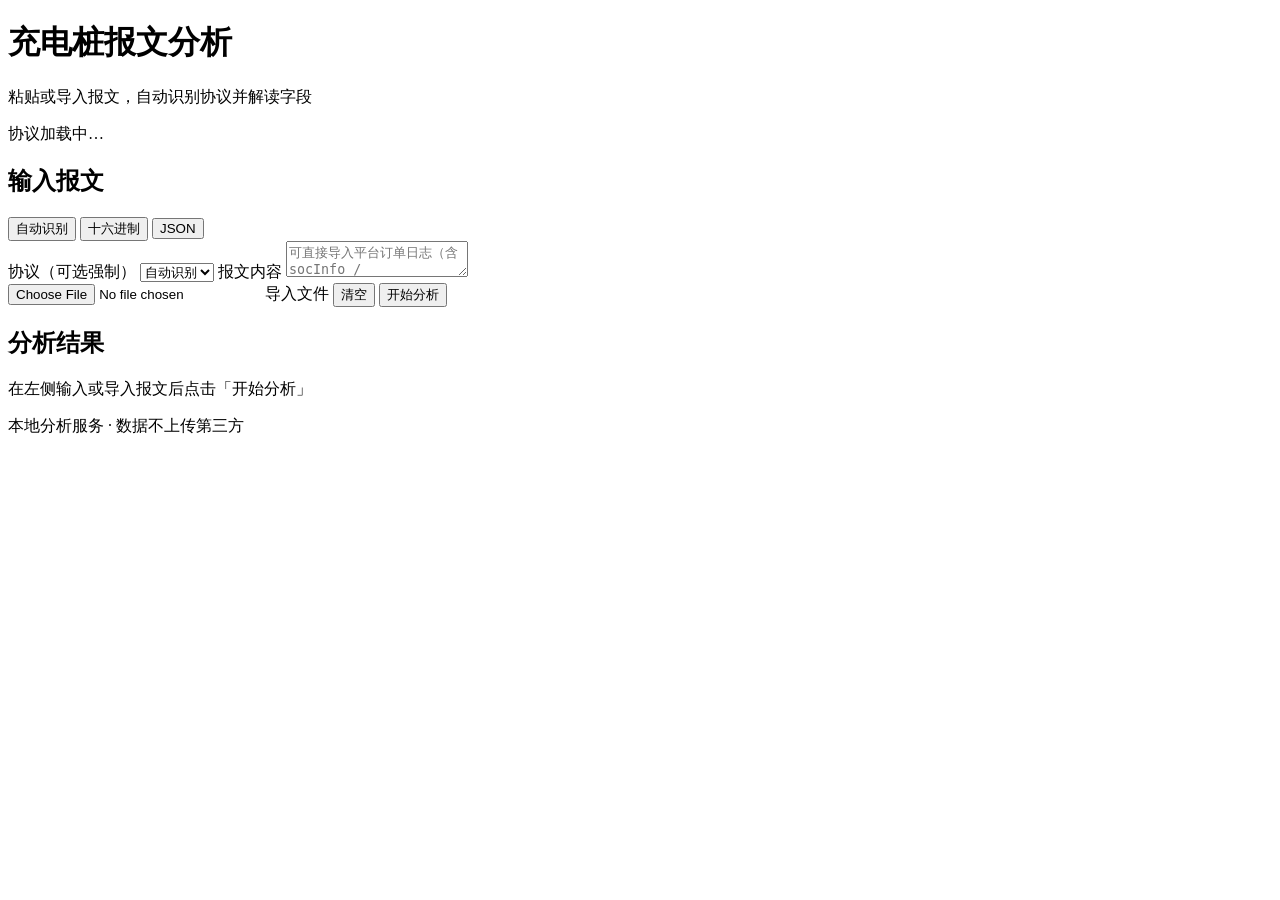
==== evcpa/web/index.html @ 4c1c0a12 "Initial commit: EV charger protocol agent with web UI and order analysis. Co-authored-by: Cursor <cu" ====
<!DOCTYPE html>
<html lang="zh-CN">
<head>
  <meta charset="UTF-8" />
  <meta name="viewport" content="width=device-width, initial-scale=1" />
  <title>充电桩报文分析</title>
  <link rel="preconnect" href="https://fonts.googleapis.com" />
  <link rel="preconnect" href="https://fonts.gstatic.com" crossorigin />
  <link href="https://fonts.googleapis.com/css2?family=DM+Sans:ital,opsz,wght@0,9..40,400;0,9..40,500;0,9..40,600;0,9..40,700;1,9..40,400&family=JetBrains+Mono:wght@400;500&family=Noto+Sans+SC:wght@400;500;600;700&display=swap" rel="stylesheet" />
  <link rel="stylesheet" href="/static/styles.css" />
</head>
<body>
  <div class="bg" aria-hidden="true"></div>
  <div class="app">
    <header class="top">
      <div class="brand">
        <div class="mark" aria-hidden="true"></div>
        <div>
          <h1>充电桩报文分析</h1>
          <p class="tagline">粘贴或导入报文，自动识别协议并解读字段</p>
        </div>
      </div>
      <div class="meta" id="protocolCount">协议加载中…</div>
    </header>

    <main class="layout">
      <section class="panel input-panel">
        <div class="panel-head">
          <h2>输入报文</h2>
          <div class="tabs" role="tablist">
            <button type="button" class="tab active" data-mode="auto">自动识别</button>
            <button type="button" class="tab" data-mode="hex">十六进制</button>
            <button type="button" class="tab" data-mode="json">JSON</button>
          </div>
        </div>

        <label class="field">
          <span>协议（可选强制）</span>
          <select id="protocol">
            <option value="">自动识别</option>
          </select>
        </label>

        <label class="field grow">
          <span>报文内容</span>
          <textarea id="payload" spellcheck="false" placeholder="可直接导入平台订单日志（含 socInfo / chargingInfo / recordInfo），自动生成充电业务报告&#10;&#10;也可粘贴单条十六进制或 JSON 报文做协议解析"></textarea>
        </label>

        <div class="actions">
          <label class="file-btn">
            <input type="file" id="file" accept=".hex,.json,.txt,.log,.csv,text/plain,application/json" />
            导入文件
          </label>
          <button type="button" class="btn ghost" id="clearBtn">清空</button>
          <button type="button" class="btn primary" id="analyzeBtn">开始分析</button>
        </div>
        <p class="hint" id="fileHint"></p>
      </section>

      <section class="panel result-panel">
        <div class="panel-head">
          <h2>分析结果</h2>
          <button type="button" class="btn ghost small" id="copyBtn" hidden>分享结果</button>
        </div>

        <div id="emptyState" class="empty">
          <p>在左侧输入或导入报文后点击「开始分析」</p>
        </div>

        <div id="errorState" class="error" hidden></div>

        <div id="resultView" hidden>
          <div class="block">
            <h3>结果</h3>
            <div id="resultPoints" class="result-points"></div>
            <p id="verdictText" class="verdict-text"></p>
          </div>
          <div class="block">
            <h3>充电信息</h3>
            <div class="summary-grid" id="summaryGrid"></div>
            <div class="table-wrap info-table">
              <table>
                <thead>
                  <tr>
                    <th>项目</th>
                    <th>数值</th>
                  </tr>
                </thead>
                <tbody id="fieldBody"></tbody>
              </table>
            </div>
          </div>
          <div class="block" id="warnBlock" hidden>
            <h3>告警 / 问题</h3>
            <ul id="warnList"></ul>
          </div>
          <div class="block" id="candBlock" hidden>
            <h3>协议候选得分</h3>
            <div class="cands" id="candList"></div>
          </div>
        </div>
      </section>
    </main>

    <footer class="foot">
      <span>本地分析服务 · 数据不上传第三方</span>
    </footer>
  </div>
  <script src="/static/app.js"></script>
</body>
</html>
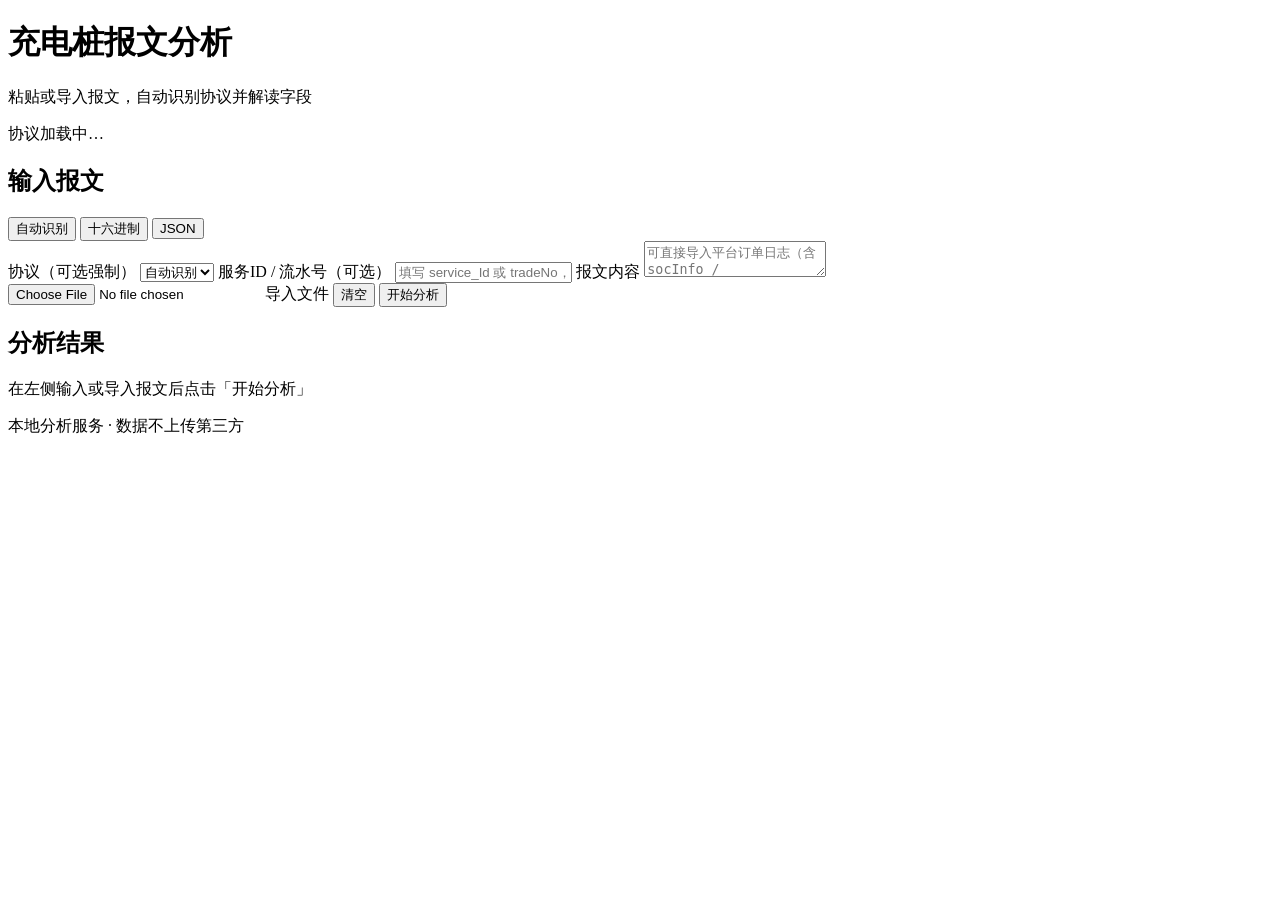
==== commit 29e2c7d0: "Improve order analysis: multi-order filter, stop reason inference, and Wanma VIN start handling. Co-" ====
--- a/evcpa/web/index.html
+++ b/evcpa/web/index.html
@@ -41,9 +41,14 @@
           </select>
         </label>
 
+        <label class="field">
+          <span>服务ID / 流水号（可选）</span>
+          <input type="text" id="orderFilter" placeholder="填写 service_Id 或 tradeNo，多枪/多订单时用于筛选" autocomplete="off" />
+        </label>
+
         <label class="field grow">
           <span>报文内容</span>
-          <textarea id="payload" spellcheck="false" placeholder="可直接导入平台订单日志（含 socInfo / chargingInfo / recordInfo），自动生成充电业务报告&#10;&#10;也可粘贴单条十六进制或 JSON 报文做协议解析"></textarea>
+          <textarea id="payload" spellcheck="false" placeholder="可直接导入平台订单日志（含 socInfo / chargingInfo / recordInfo），自动生成充电业务报告&#10;&#10;也可粘贴单条十六进制或 JSON 报文做协议解析&#10;&#10;多枪同时充电时，请填写服务ID或流水号后再分析"></textarea>
         </label>
 
         <div class="actions">
@@ -95,7 +100,7 @@
             <ul id="warnList"></ul>
           </div>
           <div class="block" id="candBlock" hidden>
-            <h3>协议候选得分</h3>
+            <h3 id="candTitle">协议候选得分</h3>
             <div class="cands" id="candList"></div>
           </div>
         </div>
@@ -106,6 +111,6 @@
       <span>本地分析服务 · 数据不上传第三方</span>
     </footer>
   </div>
-  <script src="/static/app.js"></script>
+  <script src="/static/app.js?v=20260724-no-time-cards"></script>
 </body>
 </html>
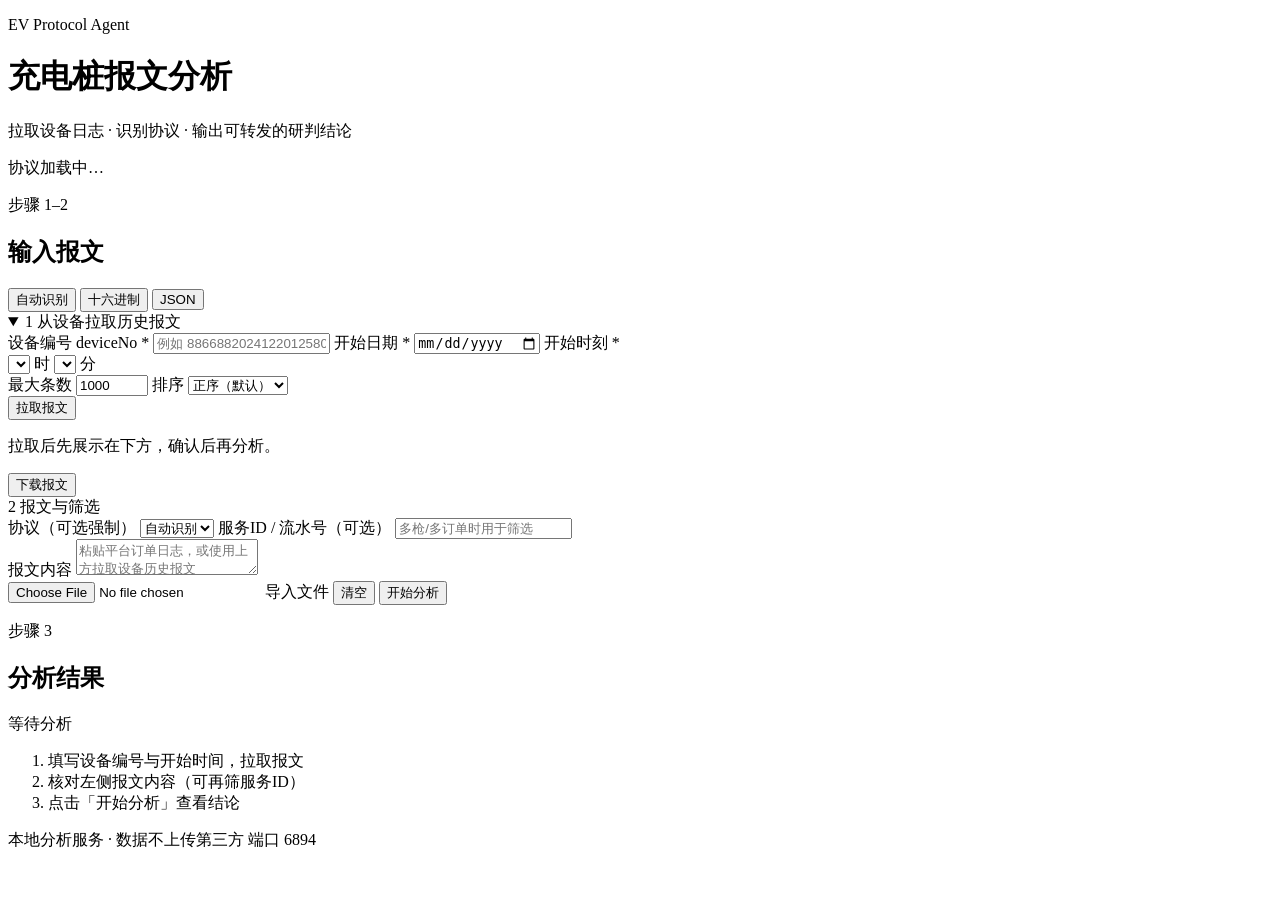
==== commit 25b5345b: "Add CSG/Shenghong parsers and surface CSG order charging data. Support Southern Grid business frames" ====
--- a/evcpa/web/index.html
+++ b/evcpa/web/index.html
@@ -7,7 +7,7 @@
   <link rel="preconnect" href="https://fonts.googleapis.com" />
   <link rel="preconnect" href="https://fonts.gstatic.com" crossorigin />
   <link href="https://fonts.googleapis.com/css2?family=DM+Sans:ital,opsz,wght@0,9..40,400;0,9..40,500;0,9..40,600;0,9..40,700;1,9..40,400&family=JetBrains+Mono:wght@400;500&family=Noto+Sans+SC:wght@400;500;600;700&display=swap" rel="stylesheet" />
-  <link rel="stylesheet" href="/static/styles.css" />
+  <link rel="stylesheet" href="/static/styles.css?v=20260729-table-col" />
 </head>
 <body>
   <div class="bg" aria-hidden="true"></div>
@@ -16,8 +16,9 @@
       <div class="brand">
         <div class="mark" aria-hidden="true"></div>
         <div>
+          <p class="brand-kicker">EV Protocol Agent</p>
           <h1>充电桩报文分析</h1>
-          <p class="tagline">粘贴或导入报文，自动识别协议并解读字段</p>
+          <p class="tagline">拉取设备日志 · 识别协议 · 输出可转发的研判结论</p>
         </div>
       </div>
       <div class="meta" id="protocolCount">协议加载中…</div>
@@ -26,7 +27,10 @@
     <main class="layout">
       <section class="panel input-panel">
         <div class="panel-head">
-          <h2>输入报文</h2>
+          <div>
+            <p class="step-label">步骤 1–2</p>
+            <h2>输入报文</h2>
+          </div>
           <div class="tabs" role="tablist">
             <button type="button" class="tab active" data-mode="auto">自动识别</button>
             <button type="button" class="tab" data-mode="hex">十六进制</button>
@@ -34,24 +38,72 @@
           </div>
         </div>
 
-        <label class="field">
-          <span>协议（可选强制）</span>
-          <select id="protocol">
-            <option value="">自动识别</option>
-          </select>
-        </label>
+        <details class="fetch-box" open>
+          <summary>
+            <span class="step-badge">1</span>
+            <span>从设备拉取历史报文</span>
+          </summary>
+          <div class="fetch-grid">
+            <label class="field">
+              <span>设备编号 deviceNo *</span>
+              <input type="text" id="fetchDeviceNo" placeholder="例如 88668820241220125801" autocomplete="off" />
+            </label>
+            <label class="field">
+              <span>开始日期 *</span>
+              <input type="date" id="fetchStartDate" />
+            </label>
+            <label class="field">
+              <span>开始时刻 *</span>
+              <div class="time-row">
+                <select id="fetchStartHour" aria-label="小时"></select>
+                <span class="time-sep">时</span>
+                <select id="fetchStartMinute" aria-label="分钟"></select>
+                <span class="time-sep">分</span>
+              </div>
+            </label>
+            <label class="field">
+              <span>最大条数</span>
+              <input type="number" id="fetchLimit" min="1" max="15000" value="1000" />
+            </label>
+            <label class="field">
+              <span>排序</span>
+              <select id="fetchSort">
+                <option value="1" selected>正序（默认）</option>
+                <option value="-1">倒序</option>
+              </select>
+            </label>
+          </div>
+          <div class="actions fetch-actions">
+            <button type="button" class="btn accent" id="fetchBtn">拉取报文</button>
+            <p class="hint inline" id="fetchHint">拉取后先展示在下方，确认后再分析。</p>
+            <button type="button" class="btn ghost fetch-download" id="downloadPayloadBtn">下载报文</button>
+          </div>
+        </details>
 
-        <label class="field">
-          <span>服务ID / 流水号（可选）</span>
-          <input type="text" id="orderFilter" placeholder="填写 service_Id 或 tradeNo，多枪/多订单时用于筛选" autocomplete="off" />
-        </label>
+        <div class="section-divider">
+          <span class="step-badge">2</span>
+          <span>报文与筛选</span>
+        </div>
+
+        <div class="filter-row">
+          <label class="field">
+            <span>协议（可选强制）</span>
+            <select id="protocol">
+              <option value="">自动识别</option>
+            </select>
+          </label>
+          <label class="field">
+            <span>服务ID / 流水号（可选）</span>
+            <input type="text" id="orderFilter" placeholder="多枪/多订单时用于筛选" autocomplete="off" />
+          </label>
+        </div>
 
         <label class="field grow">
           <span>报文内容</span>
-          <textarea id="payload" spellcheck="false" placeholder="可直接导入平台订单日志（含 socInfo / chargingInfo / recordInfo），自动生成充电业务报告&#10;&#10;也可粘贴单条十六进制或 JSON 报文做协议解析&#10;&#10;多枪同时充电时，请填写服务ID或流水号后再分析"></textarea>
+          <textarea id="payload" spellcheck="false" placeholder="粘贴平台订单日志，或使用上方拉取设备历史报文&#10;&#10;支持 socInfo / chargingInfo / recordInfo 等业务日志，以及十六进制 / JSON 协议帧"></textarea>
         </label>
 
-        <div class="actions">
+        <div class="actions sticky-actions">
           <label class="file-btn">
             <input type="file" id="file" accept=".hex,.json,.txt,.log,.csv,text/plain,application/json" />
             导入文件
@@ -64,12 +116,24 @@
 
       <section class="panel result-panel">
         <div class="panel-head">
-          <h2>分析结果</h2>
-          <button type="button" class="btn ghost small" id="copyBtn" hidden>分享结果</button>
+          <div>
+            <p class="step-label">步骤 3</p>
+            <h2>分析结果</h2>
+          </div>
+          <div class="panel-actions">
+            <button type="button" class="btn ghost small" id="downloadReportBtn" hidden>下载解析报告</button>
+            <button type="button" class="btn ghost small" id="copyBtn" hidden>分享结果</button>
+          </div>
         </div>
 
         <div id="emptyState" class="empty">
-          <p>在左侧输入或导入报文后点击「开始分析」</p>
+          <div class="empty-illus" aria-hidden="true"></div>
+          <p class="empty-title">等待分析</p>
+          <ol class="empty-steps">
+            <li>填写设备编号与开始时间，拉取报文</li>
+            <li>核对左侧报文内容（可再筛服务ID）</li>
+            <li>点击「开始分析」查看结论</li>
+          </ol>
         </div>
 
         <div id="errorState" class="error" hidden></div>
@@ -109,8 +173,9 @@
 
     <footer class="foot">
       <span>本地分析服务 · 数据不上传第三方</span>
+      <span class="foot-note">端口 6894</span>
     </footer>
   </div>
-  <script src="/static/app.js?v=20260724-no-time-cards"></script>
+  <script src="/static/app.js?v=20260729-csg-orders"></script>
 </body>
 </html>
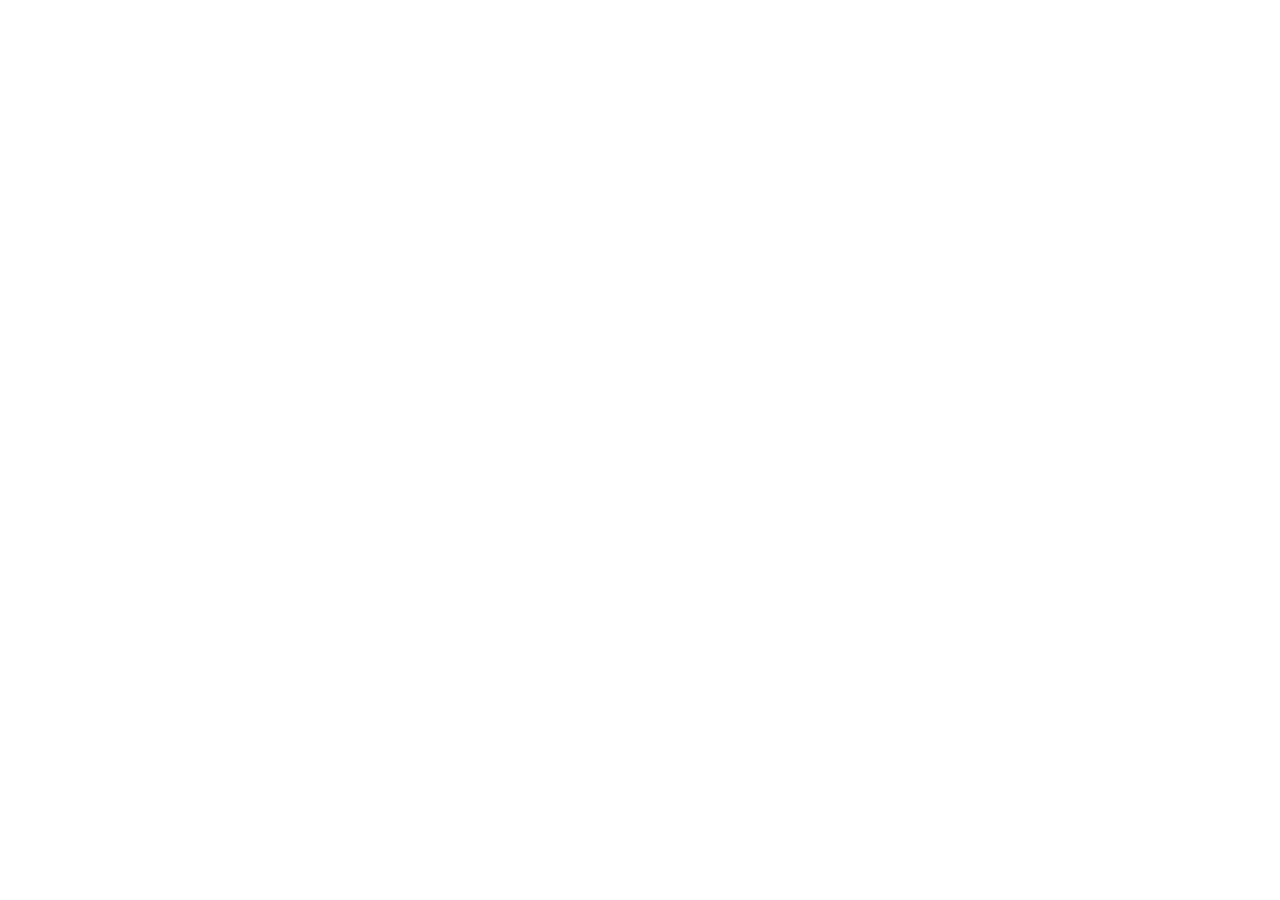
==== commit 961a0b67: "Add optional Web login and treat brief mid-charge offline as benign. Protect analyze APIs with HMAC " ====
--- a/evcpa/web/index.html
+++ b/evcpa/web/index.html
@@ -7,11 +7,38 @@
   <link rel="preconnect" href="https://fonts.googleapis.com" />
   <link rel="preconnect" href="https://fonts.gstatic.com" crossorigin />
   <link href="https://fonts.googleapis.com/css2?family=DM+Sans:ital,opsz,wght@0,9..40,400;0,9..40,500;0,9..40,600;0,9..40,700;1,9..40,400&family=JetBrains+Mono:wght@400;500&family=Noto+Sans+SC:wght@400;500;600;700&display=swap" rel="stylesheet" />
-  <link rel="stylesheet" href="/static/styles.css?v=20260729-table-col" />
+  <link rel="stylesheet" href="/static/styles.css?v=20260804-auth7" />
 </head>
 <body>
   <div class="bg" aria-hidden="true"></div>
-  <div class="app">
+
+  <div id="loginGate" class="login-gate" hidden>
+    <form id="loginForm" class="login-card" autocomplete="on">
+      <div class="login-brand">
+        <div class="mark login-mark" aria-hidden="true"></div>
+        <div>
+          <p class="login-kicker">EV Protocol Agent</p>
+          <h1 class="login-product">充电桩报文分析</h1>
+        </div>
+      </div>
+      <label class="field">
+        <span>用户名</span>
+        <input type="text" id="loginUser" name="username" autocomplete="username" required placeholder="输入用户名" />
+      </label>
+      <label class="field">
+        <span>密码</span>
+        <input type="password" id="loginPass" name="password" autocomplete="current-password" required placeholder="输入密码" />
+      </label>
+      <label class="login-remember">
+        <input type="checkbox" id="loginRemember" />
+        <span>记住账号</span>
+      </label>
+      <p class="login-error" id="loginError" hidden></p>
+      <button type="submit" class="btn primary login-submit" id="loginBtn">登录</button>
+    </form>
+  </div>
+
+  <div class="app" id="mainApp" hidden>
     <header class="top">
       <div class="brand">
         <div class="mark" aria-hidden="true"></div>
@@ -21,7 +48,13 @@
           <p class="tagline">拉取设备日志 · 识别协议 · 输出可转发的研判结论</p>
         </div>
       </div>
-      <div class="meta" id="protocolCount">协议加载中…</div>
+      <div class="top-meta">
+        <div class="user-bar" id="userBar" hidden>
+          <span class="user-name" id="userName"></span>
+          <button type="button" class="btn ghost small" id="logoutBtn">退出</button>
+        </div>
+        <div class="meta" id="protocolCount">协议加载中…</div>
+      </div>
     </header>
 
     <main class="layout">
@@ -173,9 +206,8 @@
 
     <footer class="foot">
       <span>本地分析服务 · 数据不上传第三方</span>
-      <span class="foot-note">端口 6894</span>
     </footer>
   </div>
-  <script src="/static/app.js?v=20260729-csg-orders"></script>
+  <script src="/static/app.js?v=20260804-auth7"></script>
 </body>
 </html>
